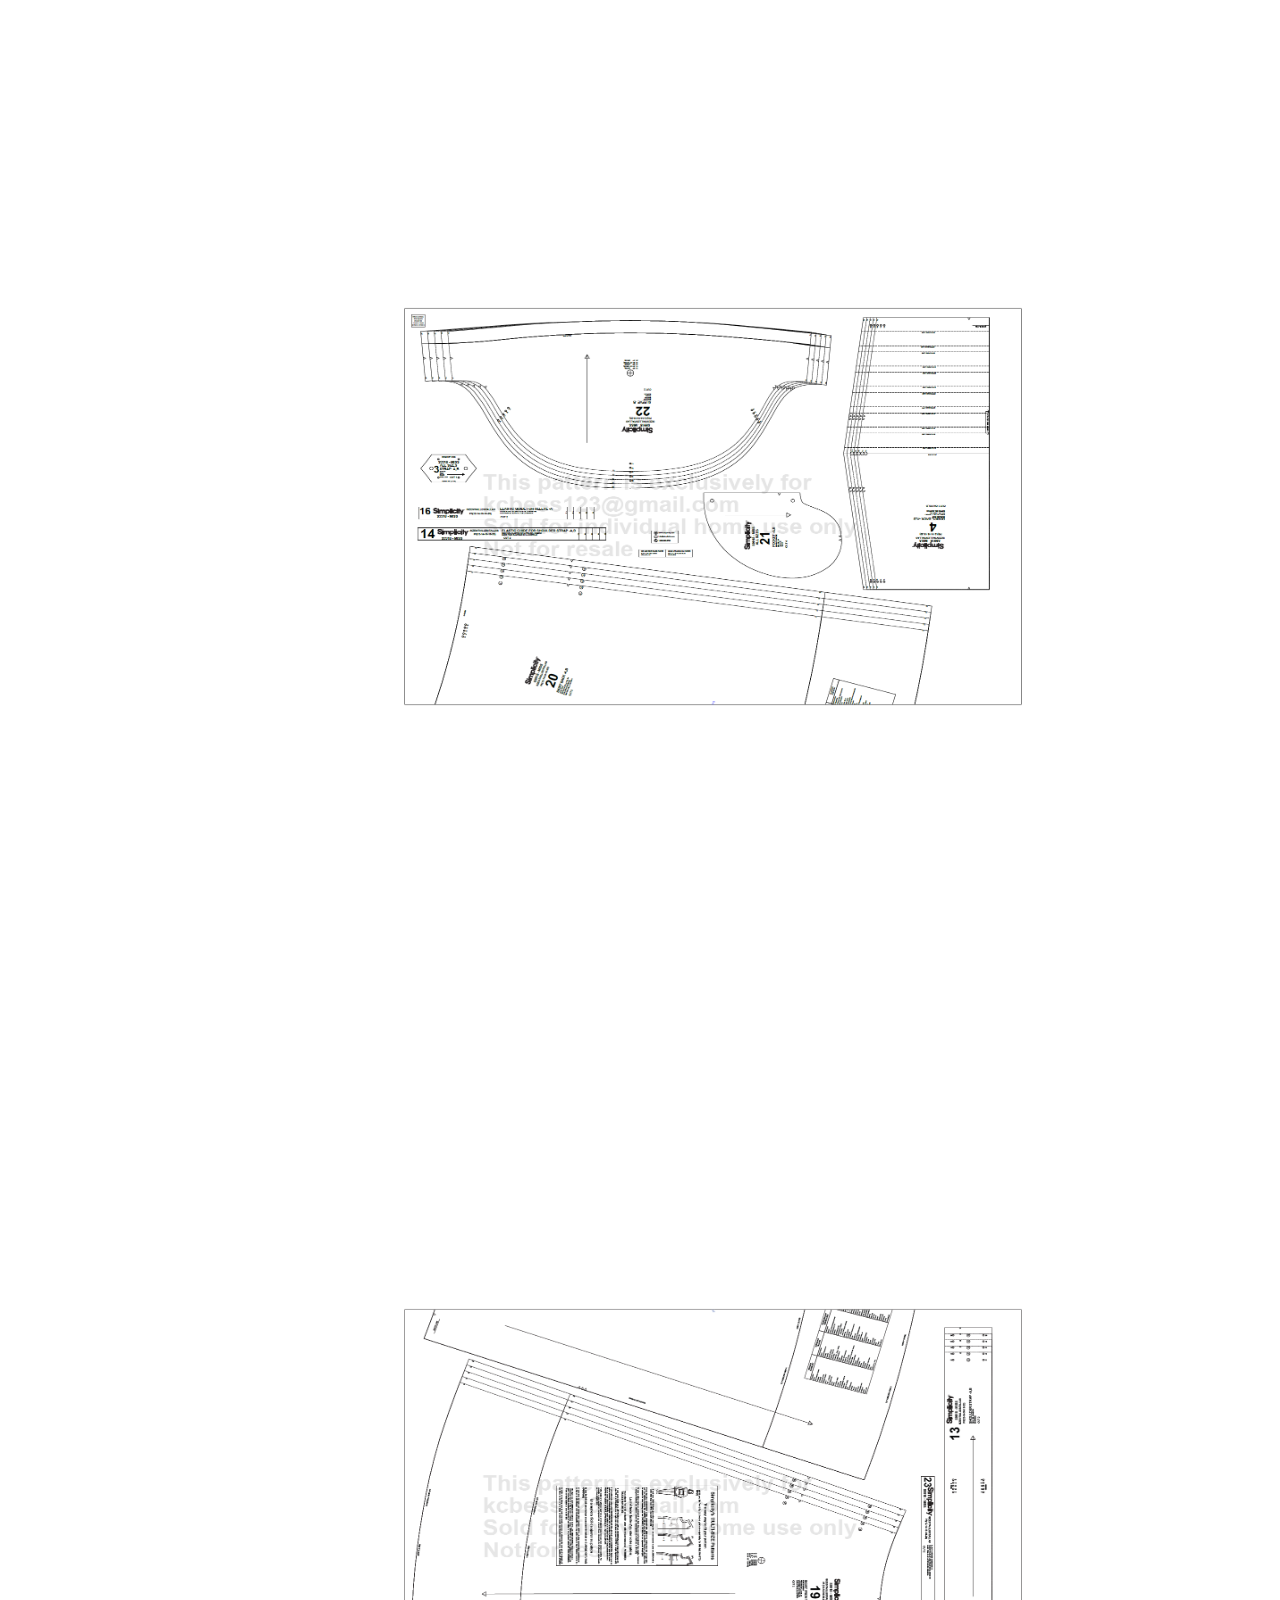
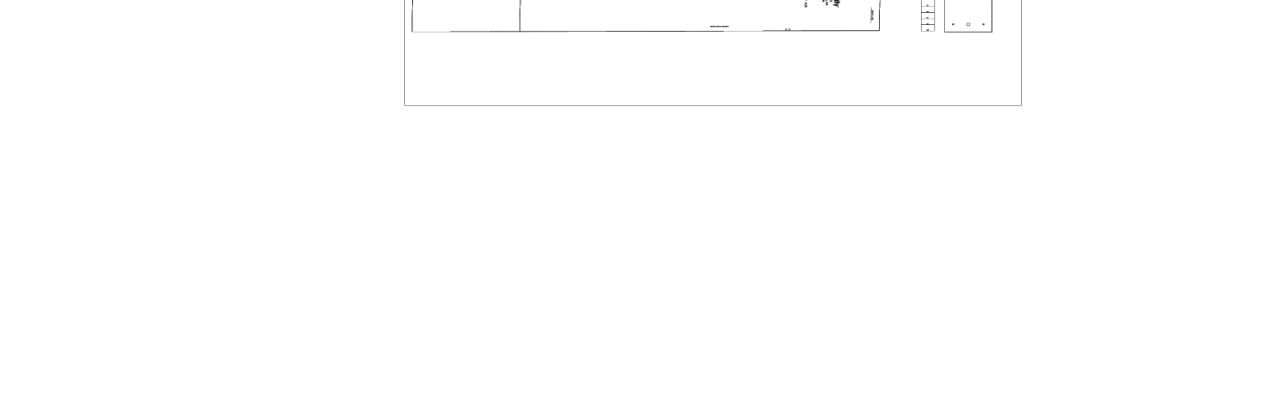
==== html/sara_gold.html @ 2762236a "Gold Dress Add/A0 testing 1" ====
<!DOCTYPE html>
<html lang="en">
<head>
    <meta charset="UTF-8">
    <meta name="viewport" content="width=device-width, initial-scale=1.0">
    <title>Sara Gold Dress</title>
    <link rel="stylesheet" href="../css/test.css">
</head>
<body>
    <div id="a0_box">
        <img src="../images/Sara Gold Dress 1.png" alt="sewing pattern" class="a0_img">
        <img src="../images/Sara Gold Dress 2.png" alt="sewing pattern" class="a0_img">
    </div>
</body>
</html>
---- css/test.css ----
#a0_box img {
    transform: scale(.447, .41);
}

/* img {
    transform: scale(.447, .41);
} */
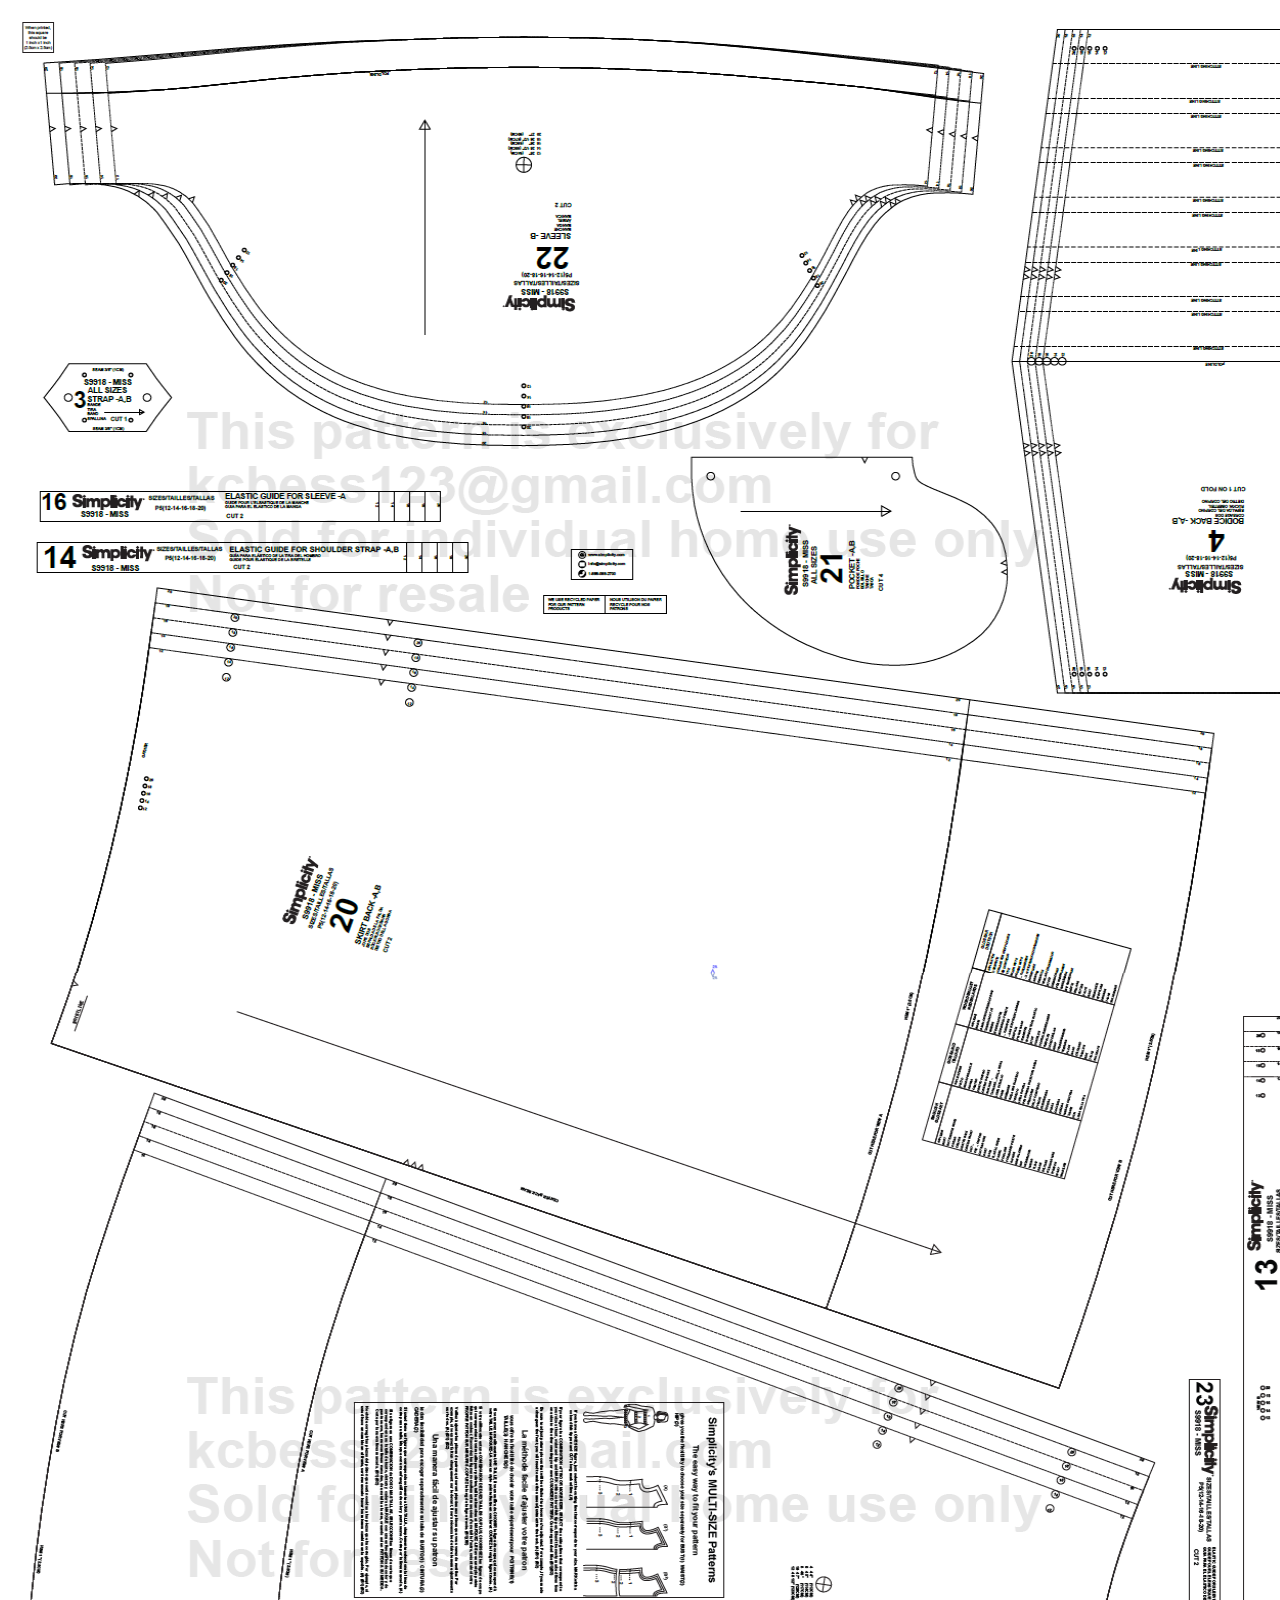
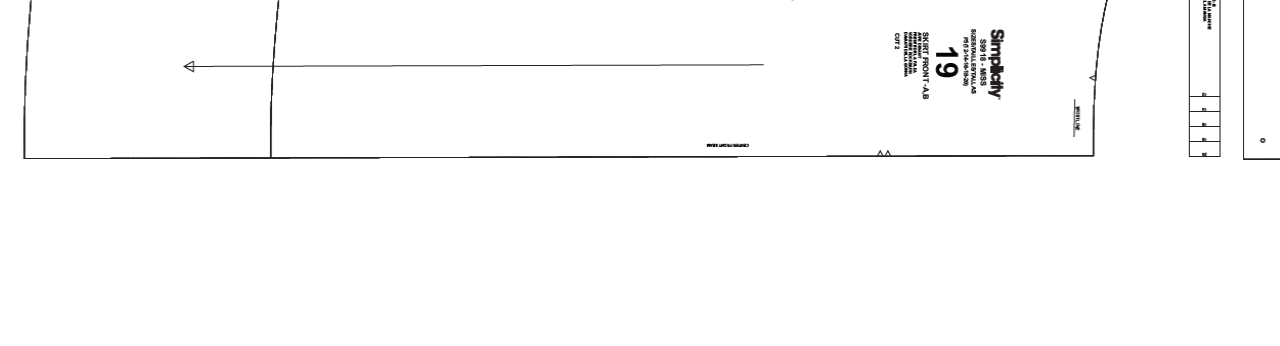
==== commit 9a4e4c05: "Fixed A0 allignment" ====
--- a/html/sara_gold.html
+++ b/html/sara_gold.html
@@ -8,8 +8,8 @@
 </head>
 <body>
     <div id="a0_box">
-        <img src="../images/Sara Gold Dress 1.png" alt="sewing pattern" class="a0_img">
-        <img src="../images/Sara Gold Dress 2.png" alt="sewing pattern" class="a0_img">
+        <img src="../images/Sara Gold Dress 1.2.png" alt="sewing pattern" class="a0_img">
+        <img src="../images/Sara Gold Dress 2.2.png" alt="sewing pattern" class="a0_img">
     </div>
 </body>
 </html>--- a/css/test.css
+++ b/css/test.css
@@ -1,7 +1,13 @@
-#a0_box img {
-    transform: scale(.447, .41);
+
+#a0_box {
+    font-size: 0;
 }
 
-/* img {
+#a0_box img {
+    height: 965px;
+    width: 1410px;
+}
+
+#cut_and_lined img {
     transform: scale(.447, .41);
-} */+}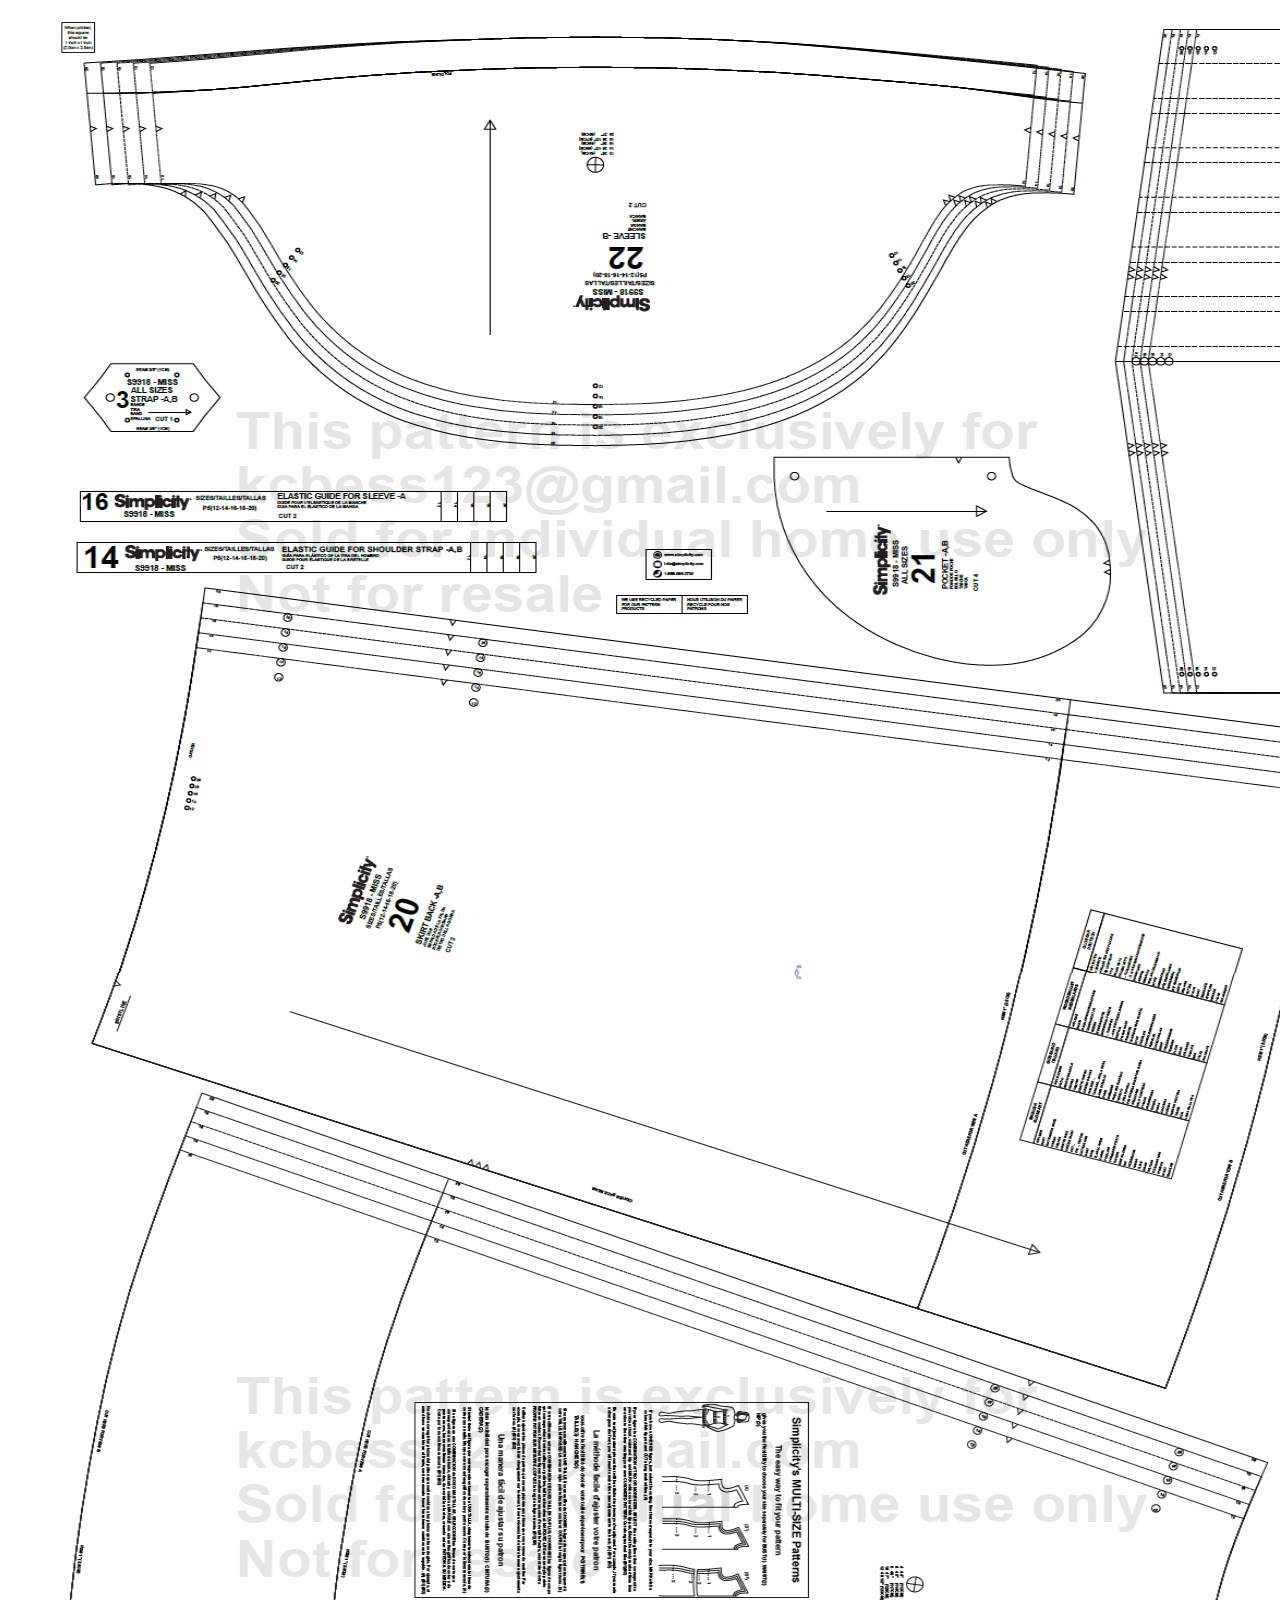
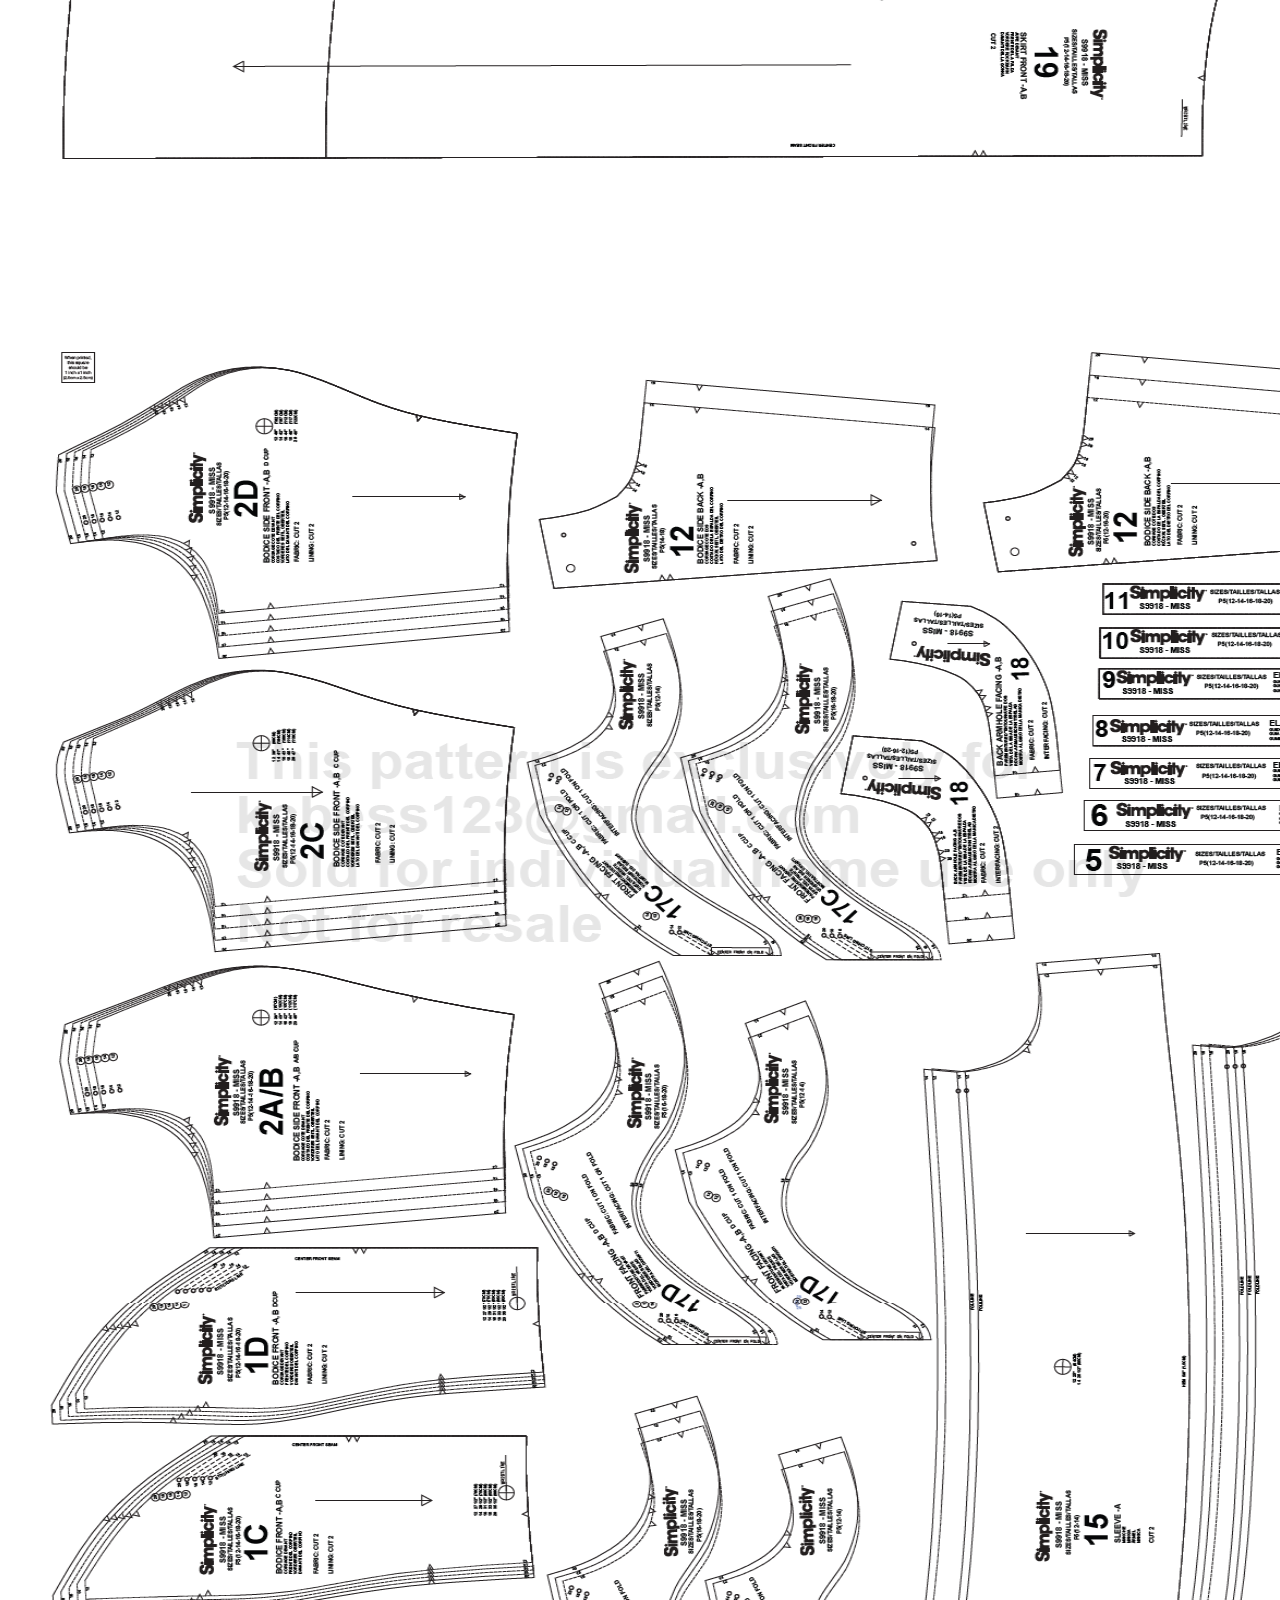
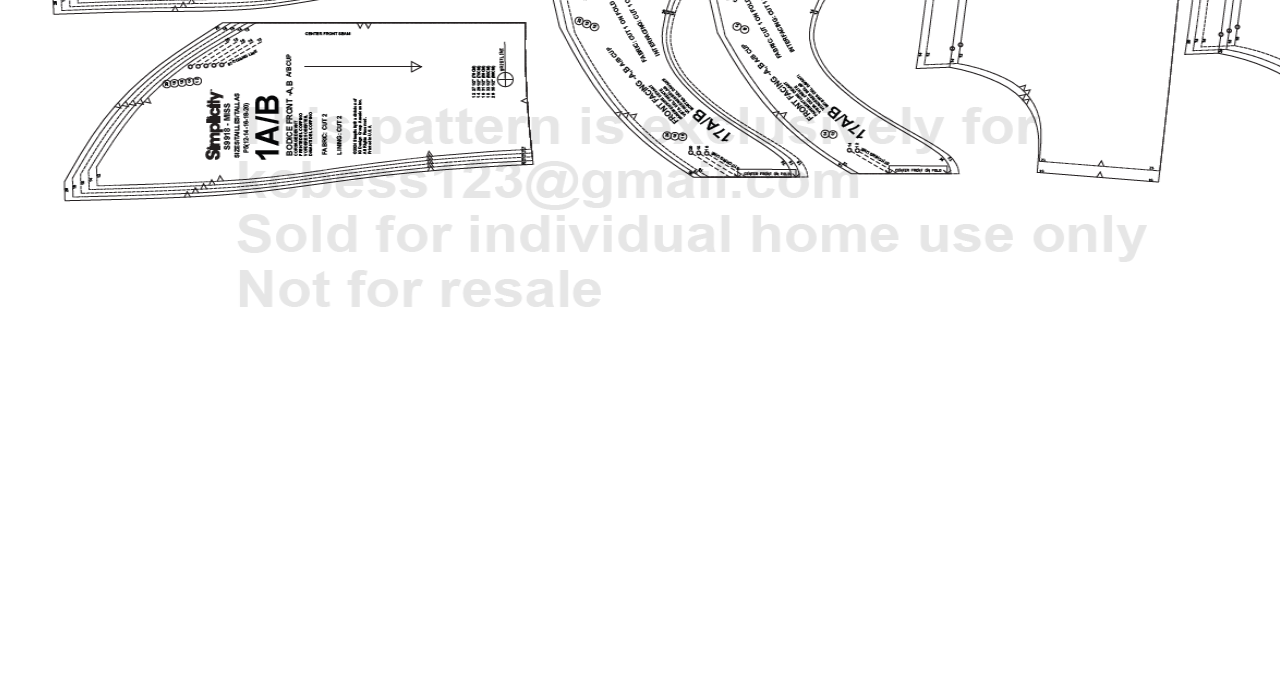
==== commit a7269031: "Added Rest of Sara Gold Dress" ====
--- a/html/sara_gold.html
+++ b/html/sara_gold.html
@@ -8,8 +8,10 @@
 </head>
 <body>
     <div id="a0_box">
-        <img src="../images/Sara Gold Dress 1.2.png" alt="sewing pattern" class="a0_img">
-        <img src="../images/Sara Gold Dress 2.2.png" alt="sewing pattern" class="a0_img">
+        <img src="../images/Sara Gold Dress 1.2.png" alt="sewing pattern">
+        <img src="../images/Sara Gold Dress 2.2.png" alt="sewing pattern">
+        <img src="../images/Sara Gold Dress 3.png" alt="sewing pattern">
+        <img src="../images/Sara Gold Dress 4.png" alt="sewing pattern">
     </div>
 </body>
 </html>--- a/css/test.css
+++ b/css/test.css
@@ -4,8 +4,9 @@
 }
 
 #a0_box img {
-    height: 965px;
-    width: 1410px;
+    transform: scale(1.09, 1);
+    margin-left: 100px;
+
 }
 
 #cut_and_lined img {
